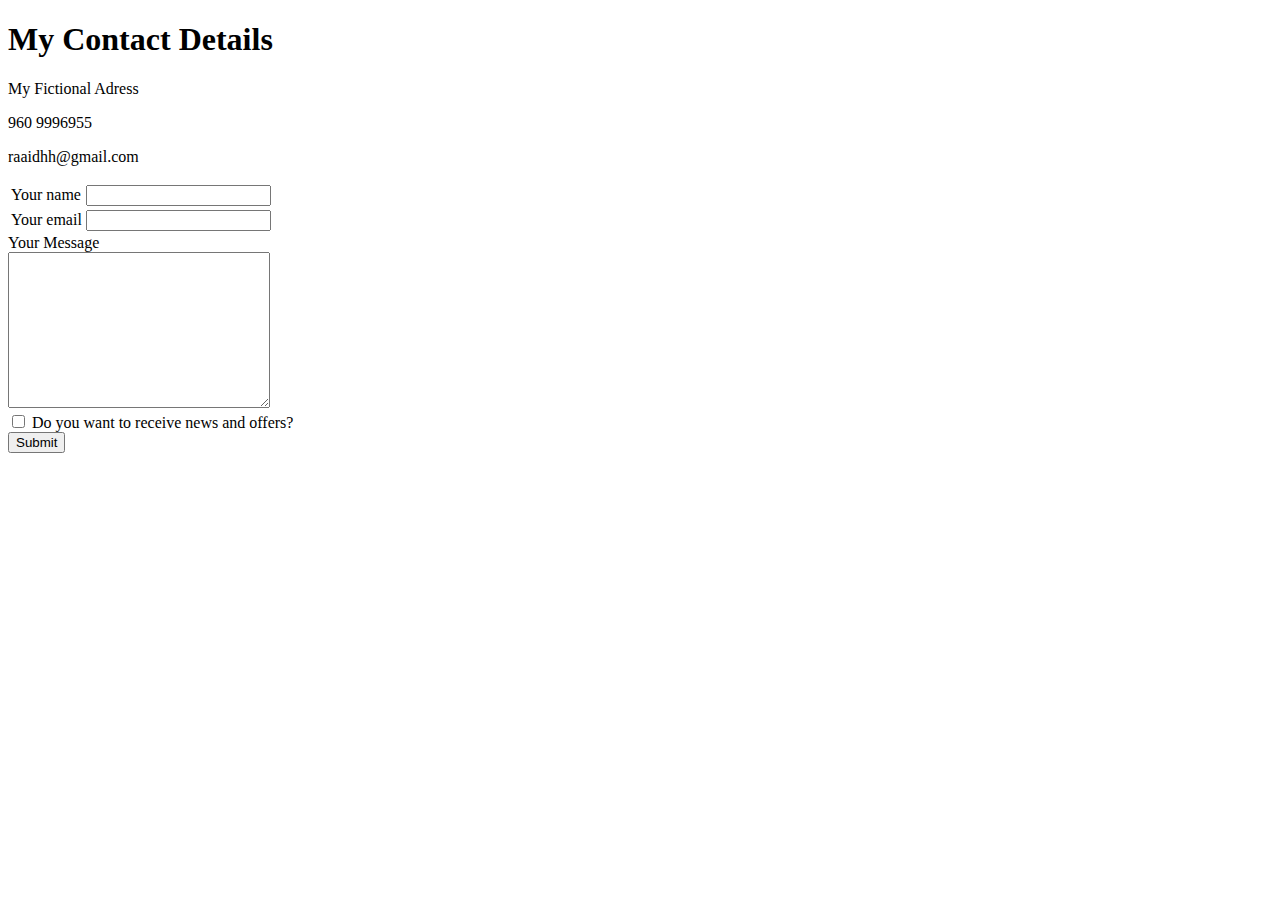
==== contact.html @ 4776746b "Added file" ====
<!DOCTYPE html>
<html lang="en">
<head>
    <meta charset="UTF-8">
    <meta http-equiv="X-UA-Compatible" content="IE=edge">
    <meta name="viewport" content="width=device-width, initial-scale=1.0">
    <title>Document</title>
</head>
<body>
    <h1>My Contact Details</h1>
    <P>My Fictional Adress</P>
    <p>960 9996955</p>
    <p>raaidhh@gmail.com</p>

    <form class="" action="mailto:raaidhh@gmail.com" method="POST">
        <table>
            <tr>
                <td>
                    <label>Your name</label>
                </td>
                <td>
                    <input type="text" name="" value="">
                </td>
            </tr>
            <tr>
                <td>
                    <label>Your email</label>
                </td>
                <td>
                    <input type="email">
                </td>
            </tr>
          
        </table>
       
            <label>Your Message</label><br>
            <textarea rows="10" cols="30"></textarea><br>
            <input type="checkbox">
            <label>Do you want to receive news and offers?</label><br>
 
            <input type="submit">

    </form>
</body>
</html>
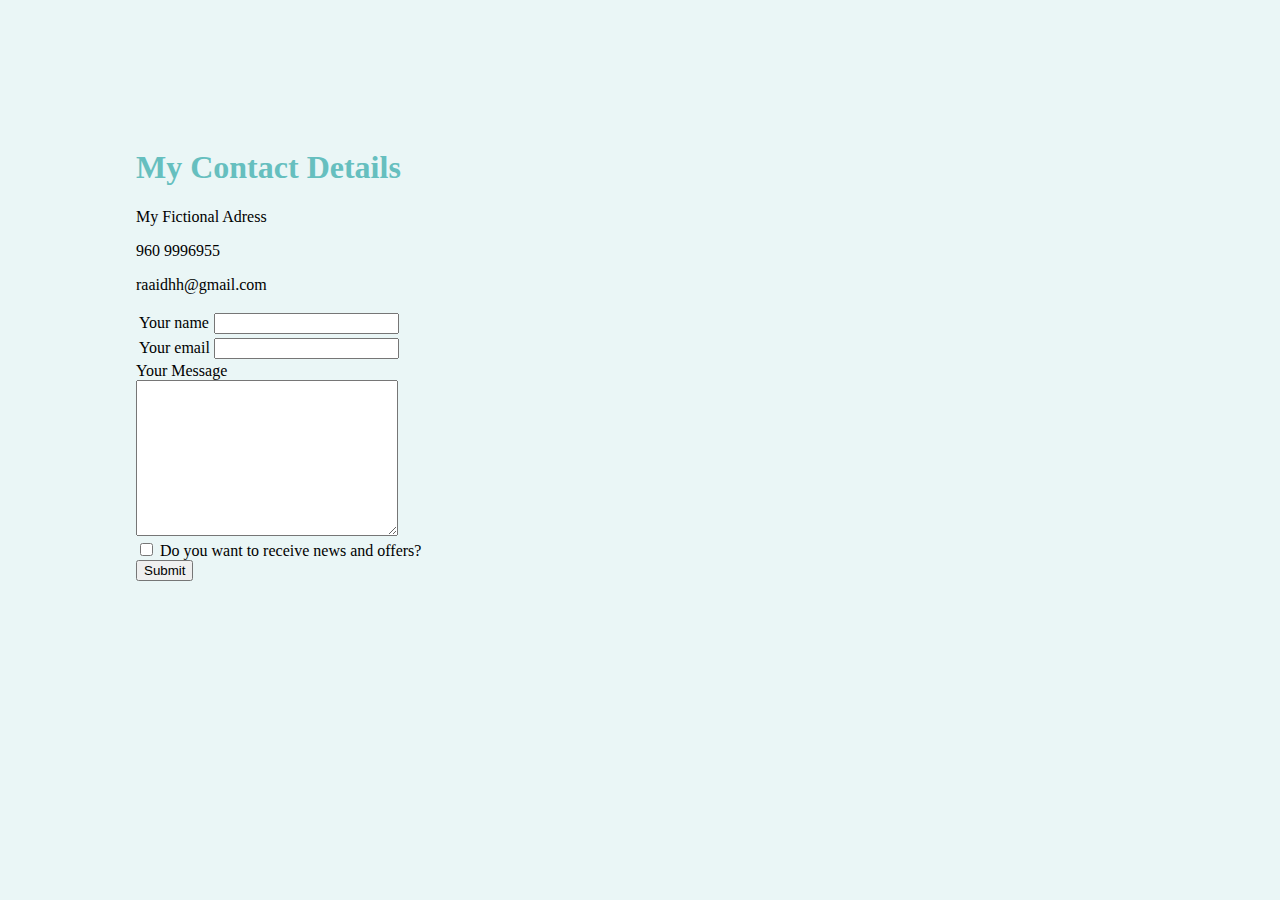
==== commit 571b051a: "updated contact and hobbies" ====
--- a/contact.html
+++ b/contact.html
@@ -5,6 +5,7 @@
     <meta http-equiv="X-UA-Compatible" content="IE=edge">
     <meta name="viewport" content="width=device-width, initial-scale=1.0">
     <title>Document</title>
+    <link rel="stylesheet" href="css/styles.css">
 </head>
 <body>
     <h1>My Contact Details</h1>
@@ -19,7 +20,7 @@
                     <label>Your name</label>
                 </td>
                 <td>
-                    <input type="text" name="" value="">
+                    <input type="text" name="Yourname" value="">
                 </td>
             </tr>
             <tr>
@@ -27,14 +28,14 @@
                     <label>Your email</label>
                 </td>
                 <td>
-                    <input type="email">
+                    <input type="email" name="Youremail">
                 </td>
             </tr>
           
         </table>
        
             <label>Your Message</label><br>
-            <textarea rows="10" cols="30"></textarea><br>
+            <textarea rows="10" cols="30" name="Yourmessage"></textarea><br>
             <input type="checkbox">
             <label>Do you want to receive news and offers?</label><br>
  
--- a/css/styles.css
+++ b/css/styles.css
@@ -0,0 +1,32 @@
+html{
+    margin-top: 3%;
+    margin: 10%;
+}
+body{
+    background-color: #EAF6F6;
+}
+hr{
+    border: none;
+    border-top: 7px dotted rgb(230, 230, 230); width: 5%;
+
+}
+h1{
+    color: #66bfbf;
+}
+h3{
+
+    color: #66bfbf;
+}
+
+#myimage{
+  border-radius: 100%;
+}
+
+#myimage:hover{
+    /*zoom: 150%;*/
+    overflow: hidden;
+    transition: transform 1.5s ease;
+    transform: scale(1.5);
+}
+
+
